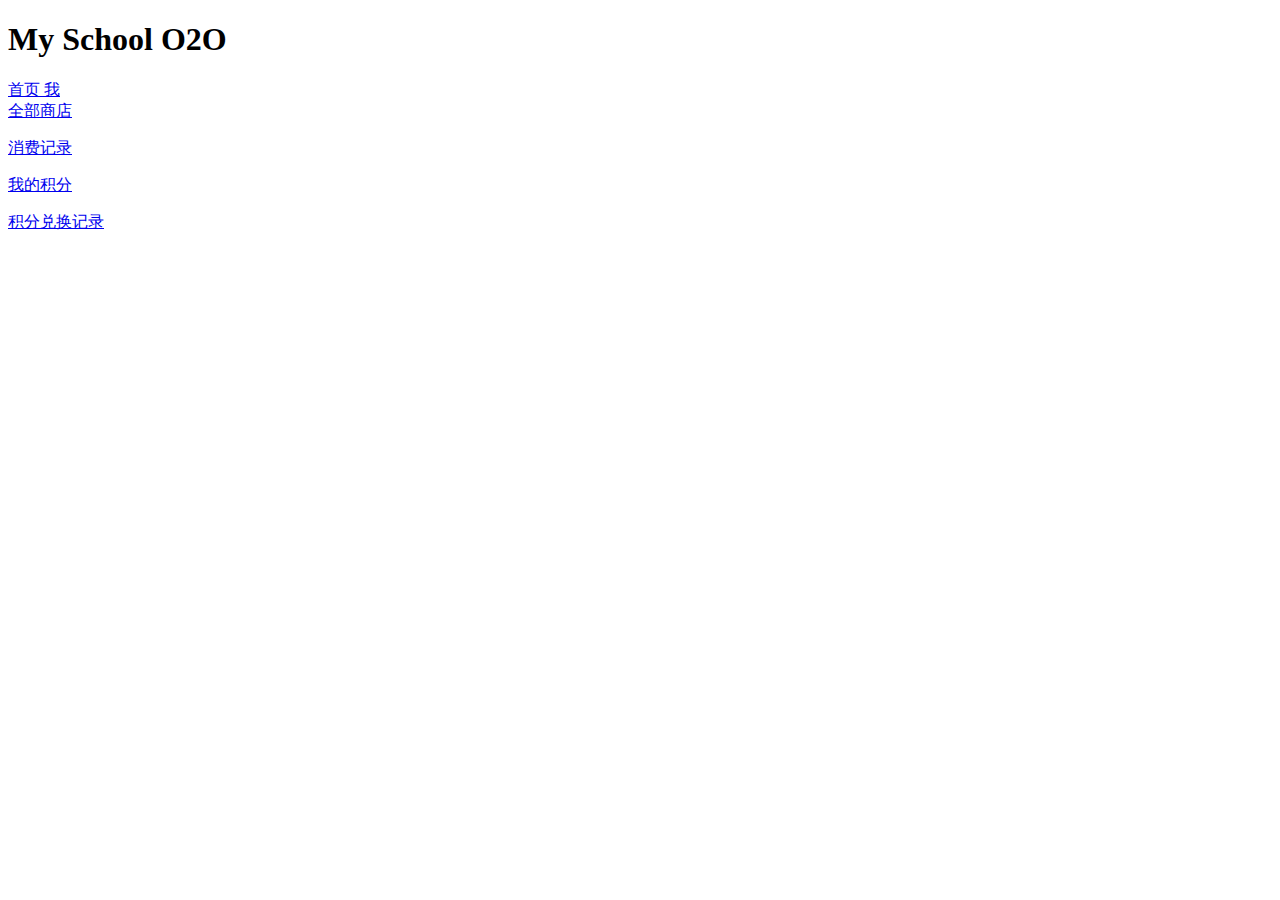
==== src/main/webapp/WEB-INF/html/frontend/index.html @ 6bdd6e7c "11" ====
<!DOCTYPE html>
<html>
<head>
<meta charset="utf-8">
<meta http-equiv="X-UA-Compatible" content="IE=edge">
<title>我的生活</title>
<meta name="viewport" content="initial-scale=1, maximum-scale=1">
<link rel="shortcut icon" href="/favicon.ico">
<meta name="apple-mobile-web-app-capable" content="yes">
<meta name="apple-mobile-web-app-status-bar-style" content="black">
<link rel="stylesheet"
	href="//g.alicdn.com/msui/sm/0.6.2/css/sm.min.css">
<link rel="stylesheet"
	href="//g.alicdn.com/msui/sm/0.6.2/css/sm-extend.min.css">
<link rel="stylesheet" href="../resources/css/frontend/index.css">
</head>
<body>
	<div class="page-group">
		<div class="page">
			<header class="bar bar-nav">
				<!-- <a class="button button-link button-nav pull-left" href="/demos/card" data-transition='slide-out'>
                      <span class="icon icon-left"></span>
                      返回
                  </a> -->
				<h1 class="title">My School O2O</h1>
			</header>
			<nav class="bar bar-tab">
				<a class="tab-item active" href="#"> <span
					class="icon icon-home"></span> <span class="tab-label">首页</span>
				</a> <a class="tab-item" href="#" id='me'> <span class="icon icon-me"></span>
					<span class="tab-label">我</span>
				</a>
			</nav>
			<div class="content">
				<!-- 这里是页面内容区 -->
				<!-- 轮播图展示区 -->
				<div class="swiper-container index-banner" data-space-between='10'>
					<div class="swiper-wrapper">
						<!-- <div class="swiper-slide img-wrap">
                                <img class="banner-img" src="//gqianniu.alicdn.com/bao/uploaded/i4//tfscom/i1/TB1n3rZHFXXXXX9XFXXXXXXXXXX_!!0-item_pic.jpg_320x320q60.jpg" alt="">
                            </div>
                            <div class="swiper-slide img-wrap">
                                <img class="banner-img" src="//gqianniu.alicdn.com/bao/uploaded/i4//tfscom/i4/TB10rkPGVXXXXXGapXXXXXXXXXX_!!0-item_pic.jpg_320x320q60.jpg" alt="">
                            </div>
                            <div class="swiper-slide img-wrap">
                                <img class="banner-img" src="//gqianniu.alicdn.com/bao/uploaded/i4//tfscom/i1/TB1kQI3HpXXXXbSXFXXXXXXXXXX_!!0-item_pic.jpg_320x320q60.jpg" alt="">
                            </div> -->
					</div>
					<div class="swiper-pagination"></div>
				</div>
				<!-- 全部查询区 -->
				<div class='total-shop-button'>
					<a href="/o2o/frontend/shoplist" external>全部商店</a>
				</div>
				<!-- 一级类别展示区 -->
				<div class="row">
					<!-- <div class="col-50 shop-classify">
                            <div class='word'>
                                <p class='shop-title'>本期推荐</p>
                                <p class='shop-desc'>近期相关活动、新款上市、旅游资讯</p>
                            </div>
                            <div class='shop-classify-img-warp'>
                                <img class='shop-img' src="static/index/display13.png">
                            </div>
                        </div> -->
				</div>
			</div>
		</div>
		<!--侧边栏  -->
		<div class="panel-overlay"></div>
		<div class="panel panel-right panel-reveal" id="panel-left-demo">
			<div class="content-block">
				<p>
					<a href="/o2o/frontend/myrecord" class="close-panel">消费记录</a>
				</p>
				<p>
					<a href="/o2o/frontend/mypoint" class="close-panel">我的积分</a>
				</p>
				<p>
					<a href="/o2o/frontend/pointrecord" class="close-panel">积分兑换记录</a>
				</p>
				<!-- Click on link with "close-panel" class will close panel -->
			</div>
		</div>
	</div>



	<script type='text/javascript'
		src='//g.alicdn.com/sj/lib/zepto/zepto.min.js' charset='utf-8'></script>
	<script type='text/javascript'
		src='//g.alicdn.com/msui/sm/0.6.2/js/sm.min.js' charset='utf-8'></script>
	<script type='text/javascript'
		src='//g.alicdn.com/msui/sm/0.6.2/js/sm-extend.min.js' charset='utf-8'></script>
	<script type='text/javascript' src='../resources/js/frontend/index.js'
		charset='utf-8'></script>
</body>
</html>
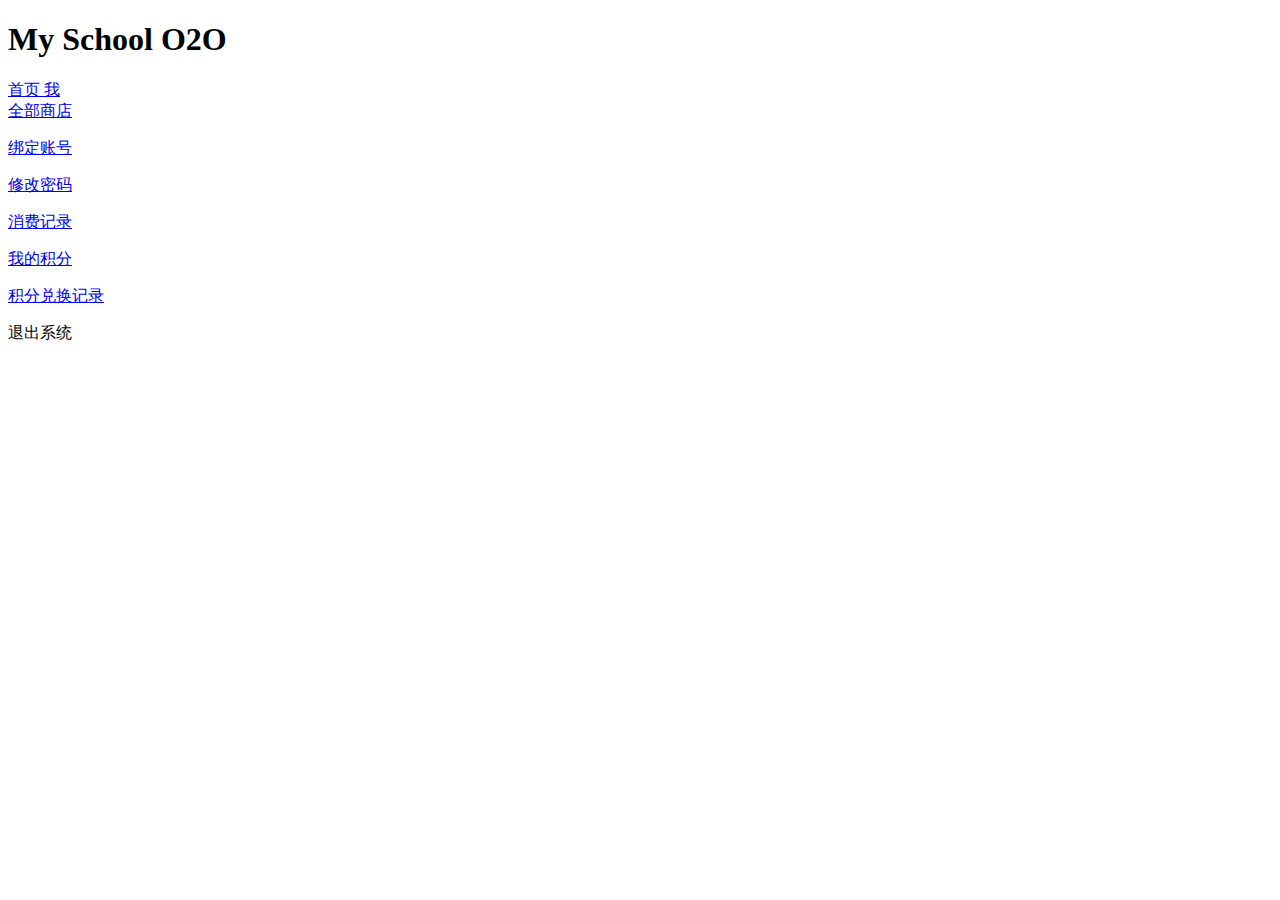
==== commit 7115d4cd: "1" ====
--- a/src/main/webapp/WEB-INF/html/frontend/index.html
+++ b/src/main/webapp/WEB-INF/html/frontend/index.html
@@ -71,6 +71,12 @@
 		<div class="panel panel-right panel-reveal" id="panel-left-demo">
 			<div class="content-block">
 				<p>
+					<a href="/o2o/local/accountbind?usertype=1" class="close-panel">绑定账号</a>
+				</p>
+				<p>
+					<a href="/o2o/local/changepsw?usertype=1" class="close-panel">修改密码</a>
+				</p>
+				<p>
 					<a href="/o2o/frontend/myrecord" class="close-panel">消费记录</a>
 				</p>
 				<p>
@@ -78,6 +84,9 @@
 				</p>
 				<p>
 					<a href="/o2o/frontend/pointrecord" class="close-panel">积分兑换记录</a>
+				</p>
+				<p>
+					<a  id="log-out" usertype="1" class="close-panel">退出系统</a>
 				</p>
 				<!-- Click on link with "close-panel" class will close panel -->
 			</div>
@@ -94,5 +103,6 @@
 		src='//g.alicdn.com/msui/sm/0.6.2/js/sm-extend.min.js' charset='utf-8'></script>
 	<script type='text/javascript' src='../resources/js/frontend/index.js'
 		charset='utf-8'></script>
+	<script type='text/javascript' src='../resources/js/local/logout.js' charset='utf-8'></script>
 </body>
 </html>
